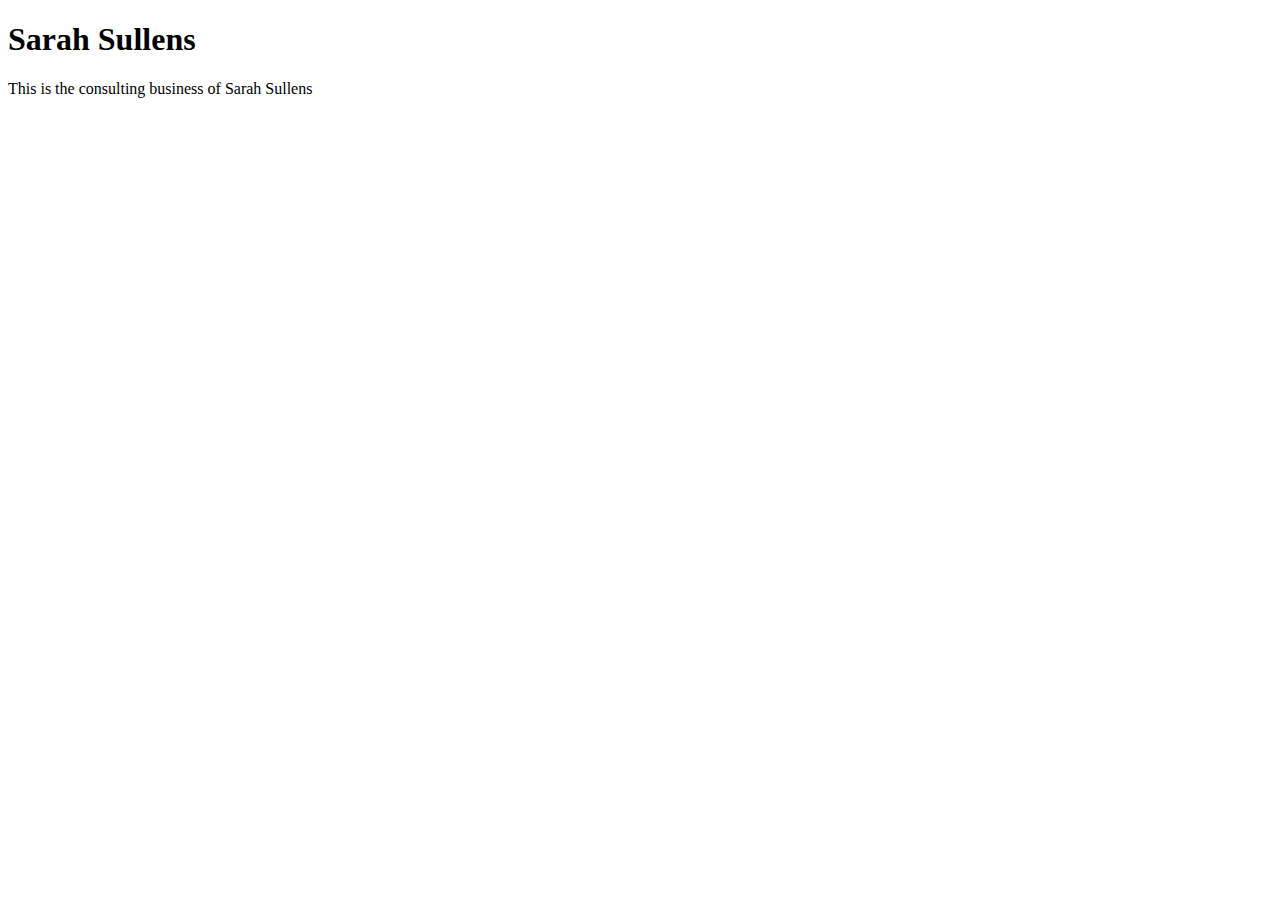
==== index.html @ 4110bb5a "Add files via upload" ====
<!DOCTYPE html>
<html>
	<head>
		<link rel="stylesheet" type="text/css" href="css/style.css">
		<title>Sarah Sullens</title>
	</head>
	<body>
		<h1>Sarah Sullens</h1>
		<p>This is the consulting business of Sarah Sullens</p>
	</body>
</html>
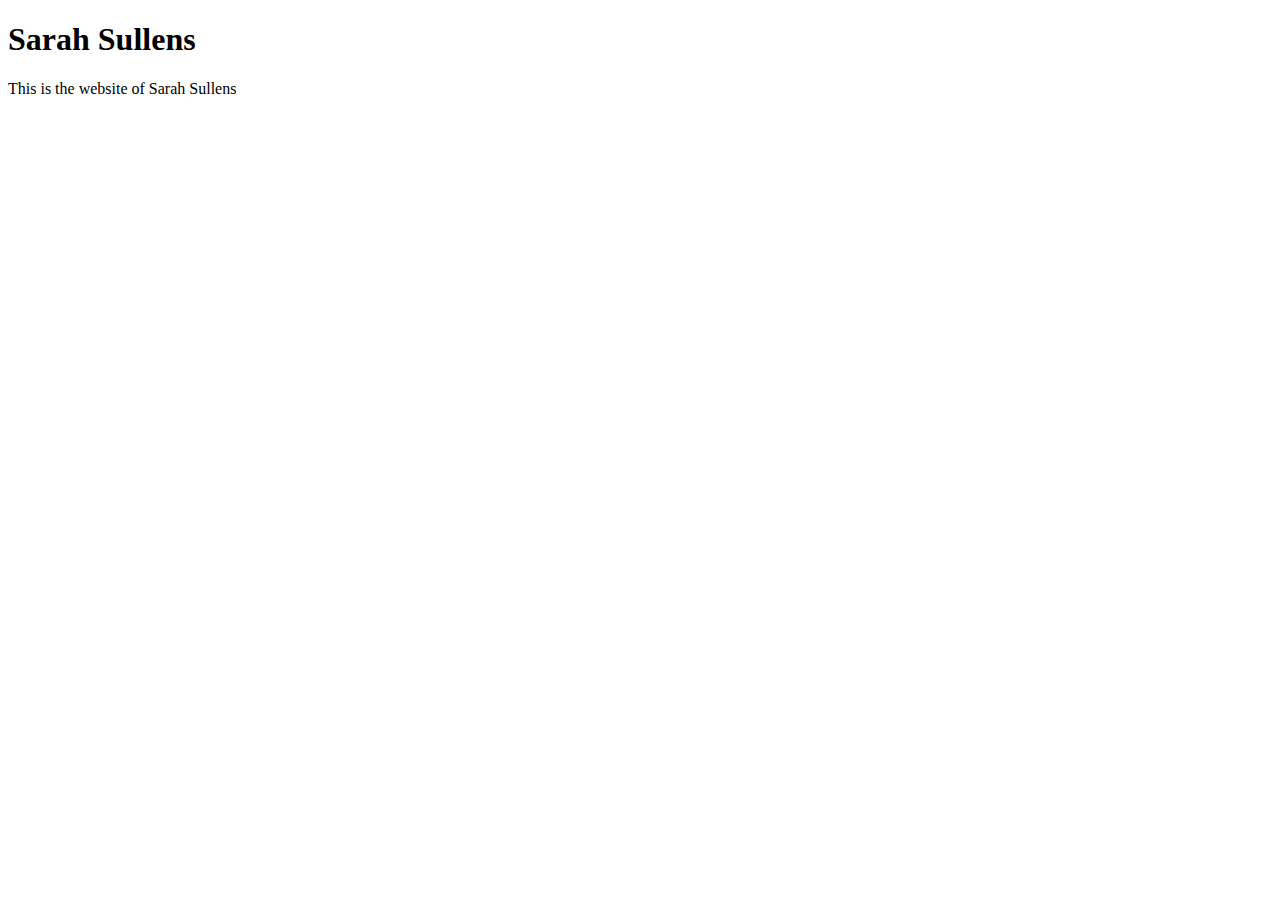
==== commit f8db97a2: "Update index.html" ====
--- a/index.html
+++ b/index.html
@@ -6,6 +6,6 @@
 	</head>
 	<body>
 		<h1>Sarah Sullens</h1>
-		<p>This is the consulting business of Sarah Sullens</p>
+		<p>This is the website of Sarah Sullens</p>
 	</body>
 </html>
